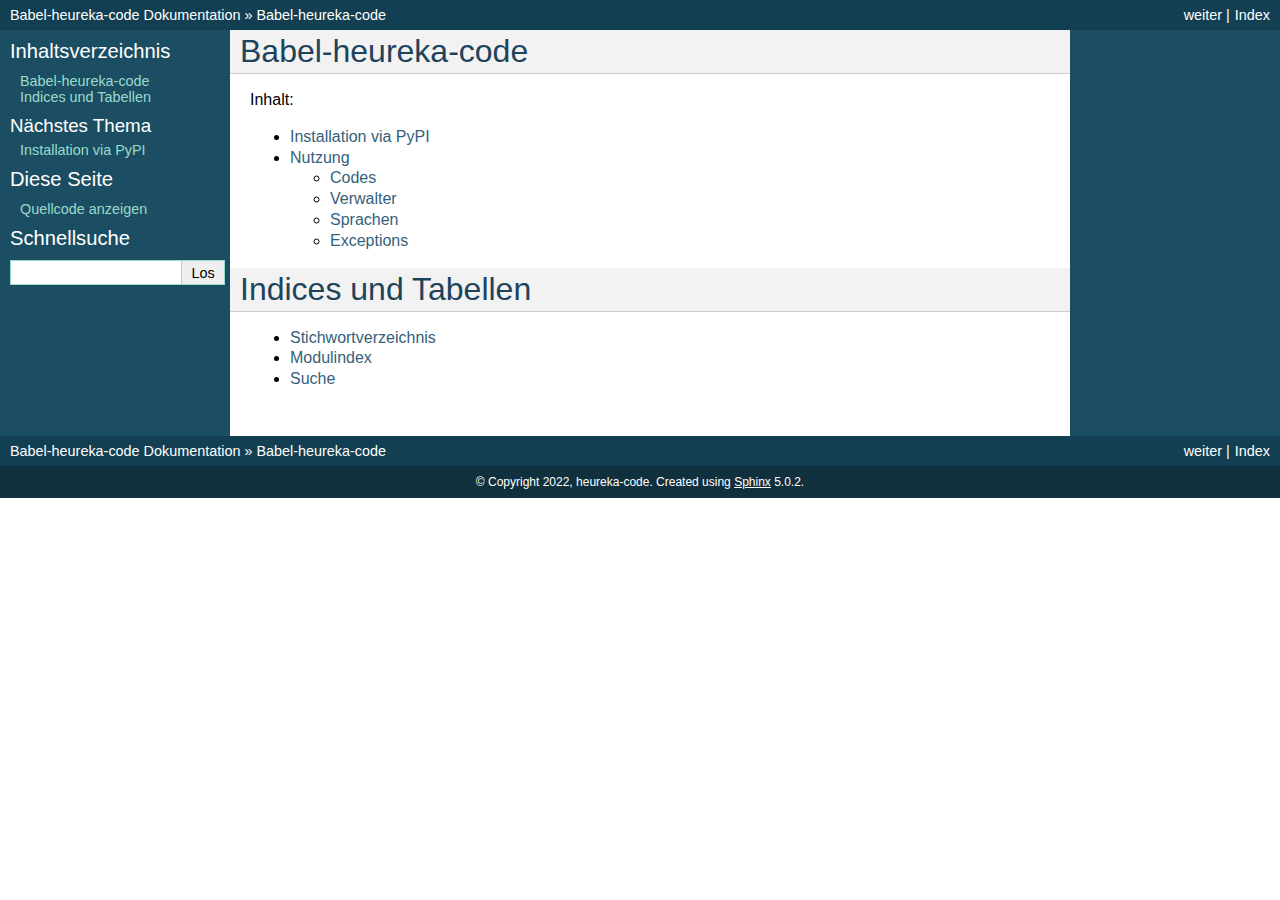
==== docs/index.html @ fbd9d030 "docs(main): Dokumentation hinzugefuegt" ====
<!DOCTYPE html>

<html lang="de">
  <head>
    <meta charset="utf-8" />
    <meta name="viewport" content="width=device-width, initial-scale=1.0" /><meta name="generator" content="Docutils 0.18.1: http://docutils.sourceforge.net/" />

    <title>Babel-heureka-code &#8212; Babel-heureka-code  Dokumentation</title>
    <link rel="stylesheet" type="text/css" href="_static/pygments.css" />
    <link rel="stylesheet" type="text/css" href="_static/classic.css" />

    <script data-url_root="./" id="documentation_options" src="_static/documentation_options.js"></script>
    <script src="_static/jquery.js"></script>
    <script src="_static/underscore.js"></script>
    <script src="_static/_sphinx_javascript_frameworks_compat.js"></script>
    <script src="_static/doctools.js"></script>
    <script src="_static/translations.js"></script>

    <link rel="index" title="Stichwortverzeichnis" href="genindex.html" />
    <link rel="search" title="Suche" href="search.html" />
    <link rel="next" title="Installation via PyPI" href="installation.html" />
  </head><body>
    <div class="related" role="navigation" aria-label="related navigation">
      <h3>Navigation</h3>
      <ul>
        <li class="right" style="margin-right: 10px">
          <a href="genindex.html" title="Stichwortverzeichnis"
             accesskey="I">Index</a></li>
        <li class="right" >
          <a href="installation.html" title="Installation via PyPI"
             accesskey="N">weiter</a> |</li>
        <li class="nav-item nav-item-0"><a href="#">Babel-heureka-code  Dokumentation</a> &#187;</li>
        <li class="nav-item nav-item-this"><a href="">Babel-heureka-code</a></li>
      </ul>
    </div>

    <div class="document">
      <div class="documentwrapper">
        <div class="bodywrapper">
          <div class="body" role="main">

  <section id="babel-heureka-code">
<h1>Babel-heureka-code<a class="headerlink" href="#babel-heureka-code" title="Permalink to this heading">¶</a></h1>
<div class="toctree-wrapper compound">
<p class="caption" role="heading"><span class="caption-text">Inhalt:</span></p>
<ul>
<li class="toctree-l1"><a class="reference internal" href="installation.html">Installation via PyPI</a></li>
<li class="toctree-l1"><a class="reference internal" href="nutzung/nutzung.html">Nutzung</a><ul>
<li class="toctree-l2"><a class="reference internal" href="nutzung/codes.html">Codes</a></li>
<li class="toctree-l2"><a class="reference internal" href="nutzung/verwalter.html">Verwalter</a></li>
<li class="toctree-l2"><a class="reference internal" href="nutzung/sprachen.html">Sprachen</a></li>
<li class="toctree-l2"><a class="reference internal" href="nutzung/exceptions.html">Exceptions</a></li>
</ul>
</li>
</ul>
</div>
</section>
<section id="indices-und-tabellen">
<h1>Indices und Tabellen<a class="headerlink" href="#indices-und-tabellen" title="Permalink to this heading">¶</a></h1>
<ul class="simple">
<li><p><a class="reference internal" href="genindex.html"><span class="std std-ref">Stichwortverzeichnis</span></a></p></li>
<li><p><a class="reference internal" href="py-modindex.html"><span class="std std-ref">Modulindex</span></a></p></li>
<li><p><a class="reference internal" href="search.html"><span class="std std-ref">Suche</span></a></p></li>
</ul>
</section>


            <div class="clearer"></div>
          </div>
        </div>
      </div>
      <div class="sphinxsidebar" role="navigation" aria-label="main navigation">
        <div class="sphinxsidebarwrapper">
  <div>
    <h3><a href="#">Inhaltsverzeichnis</a></h3>
    <ul>
<li><a class="reference internal" href="#">Babel-heureka-code</a></li>
<li><a class="reference internal" href="#indices-und-tabellen">Indices und Tabellen</a></li>
</ul>

  </div>
  <div>
    <h4>Nächstes Thema</h4>
    <p class="topless"><a href="installation.html"
                          title="nächstes Kapitel">Installation via PyPI</a></p>
  </div>
  <div role="note" aria-label="source link">
    <h3>Diese Seite</h3>
    <ul class="this-page-menu">
      <li><a href="_sources/index.rst.txt"
            rel="nofollow">Quellcode anzeigen</a></li>
    </ul>
   </div>
<div id="searchbox" style="display: none" role="search">
  <h3 id="searchlabel">Schnellsuche</h3>
    <div class="searchformwrapper">
    <form class="search" action="search.html" method="get">
      <input type="text" name="q" aria-labelledby="searchlabel" autocomplete="off" autocorrect="off" autocapitalize="off" spellcheck="false"/>
      <input type="submit" value="Los" />
    </form>
    </div>
</div>
<script>document.getElementById('searchbox').style.display = "block"</script>
        </div>
      </div>
      <div class="clearer"></div>
    </div>
    <div class="related" role="navigation" aria-label="related navigation">
      <h3>Navigation</h3>
      <ul>
        <li class="right" style="margin-right: 10px">
          <a href="genindex.html" title="Stichwortverzeichnis"
             >Index</a></li>
        <li class="right" >
          <a href="installation.html" title="Installation via PyPI"
             >weiter</a> |</li>
        <li class="nav-item nav-item-0"><a href="#">Babel-heureka-code  Dokumentation</a> &#187;</li>
        <li class="nav-item nav-item-this"><a href="">Babel-heureka-code</a></li>
      </ul>
    </div>
    <div class="footer" role="contentinfo">
        &#169; Copyright 2022, heureka-code.
      Created using <a href="https://www.sphinx-doc.org/">Sphinx</a> 5.0.2.
    </div>
  </body>
</html>
---- docs/_static/pygments.css ----
pre { line-height: 125%; }
td.linenos .normal { color: inherit; background-color: transparent; padding-left: 5px; padding-right: 5px; }
span.linenos { color: inherit; background-color: transparent; padding-left: 5px; padding-right: 5px; }
td.linenos .special { color: #000000; background-color: #ffffc0; padding-left: 5px; padding-right: 5px; }
span.linenos.special { color: #000000; background-color: #ffffc0; padding-left: 5px; padding-right: 5px; }
.highlight .hll { background-color: #ffffcc }
.highlight { background: #eeffcc; }
.highlight .c { color: #408090; font-style: italic } /* Comment */
.highlight .err { border: 1px solid #FF0000 } /* Error */
.highlight .k { color: #007020; font-weight: bold } /* Keyword */
.highlight .o { color: #666666 } /* Operator */
.highlight .ch { color: #408090; font-style: italic } /* Comment.Hashbang */
.highlight .cm { color: #408090; font-style: italic } /* Comment.Multiline */
.highlight .cp { color: #007020 } /* Comment.Preproc */
.highlight .cpf { color: #408090; font-style: italic } /* Comment.PreprocFile */
.highlight .c1 { color: #408090; font-style: italic } /* Comment.Single */
.highlight .cs { color: #408090; background-color: #fff0f0 } /* Comment.Special */
.highlight .gd { color: #A00000 } /* Generic.Deleted */
.highlight .ge { font-style: italic } /* Generic.Emph */
.highlight .gr { color: #FF0000 } /* Generic.Error */
.highlight .gh { color: #000080; font-weight: bold } /* Generic.Heading */
.highlight .gi { color: #00A000 } /* Generic.Inserted */
.highlight .go { color: #333333 } /* Generic.Output */
.highlight .gp { color: #c65d09; font-weight: bold } /* Generic.Prompt */
.highlight .gs { font-weight: bold } /* Generic.Strong */
.highlight .gu { color: #800080; font-weight: bold } /* Generic.Subheading */
.highlight .gt { color: #0044DD } /* Generic.Traceback */
.highlight .kc { color: #007020; font-weight: bold } /* Keyword.Constant */
.highlight .kd { color: #007020; font-weight: bold } /* Keyword.Declaration */
.highlight .kn { color: #007020; font-weight: bold } /* Keyword.Namespace */
.highlight .kp { color: #007020 } /* Keyword.Pseudo */
.highlight .kr { color: #007020; font-weight: bold } /* Keyword.Reserved */
.highlight .kt { color: #902000 } /* Keyword.Type */
.highlight .m { color: #208050 } /* Literal.Number */
.highlight .s { color: #4070a0 } /* Literal.String */
.highlight .na { color: #4070a0 } /* Name.Attribute */
.highlight .nb { color: #007020 } /* Name.Builtin */
.highlight .nc { color: #0e84b5; font-weight: bold } /* Name.Class */
.highlight .no { color: #60add5 } /* Name.Constant */
.highlight .nd { color: #555555; font-weight: bold } /* Name.Decorator */
.highlight .ni { color: #d55537; font-weight: bold } /* Name.Entity */
.highlight .ne { color: #007020 } /* Name.Exception */
.highlight .nf { color: #06287e } /* Name.Function */
.highlight .nl { color: #002070; font-weight: bold } /* Name.Label */
.highlight .nn { color: #0e84b5; font-weight: bold } /* Name.Namespace */
.highlight .nt { color: #062873; font-weight: bold } /* Name.Tag */
.highlight .nv { color: #bb60d5 } /* Name.Variable */
.highlight .ow { color: #007020; font-weight: bold } /* Operator.Word */
.highlight .w { color: #bbbbbb } /* Text.Whitespace */
.highlight .mb { color: #208050 } /* Literal.Number.Bin */
.highlight .mf { color: #208050 } /* Literal.Number.Float */
.highlight .mh { color: #208050 } /* Literal.Number.Hex */
.highlight .mi { color: #208050 } /* Literal.Number.Integer */
.highlight .mo { color: #208050 } /* Literal.Number.Oct */
.highlight .sa { color: #4070a0 } /* Literal.String.Affix */
.highlight .sb { color: #4070a0 } /* Literal.String.Backtick */
.highlight .sc { color: #4070a0 } /* Literal.String.Char */
.highlight .dl { color: #4070a0 } /* Literal.String.Delimiter */
.highlight .sd { color: #4070a0; font-style: italic } /* Literal.String.Doc */
.highlight .s2 { color: #4070a0 } /* Literal.String.Double */
.highlight .se { color: #4070a0; font-weight: bold } /* Literal.String.Escape */
.highlight .sh { color: #4070a0 } /* Literal.String.Heredoc */
.highlight .si { color: #70a0d0; font-style: italic } /* Literal.String.Interpol */
.highlight .sx { color: #c65d09 } /* Literal.String.Other */
.highlight .sr { color: #235388 } /* Literal.String.Regex */
.highlight .s1 { color: #4070a0 } /* Literal.String.Single */
.highlight .ss { color: #517918 } /* Literal.String.Symbol */
.highlight .bp { color: #007020 } /* Name.Builtin.Pseudo */
.highlight .fm { color: #06287e } /* Name.Function.Magic */
.highlight .vc { color: #bb60d5 } /* Name.Variable.Class */
.highlight .vg { color: #bb60d5 } /* Name.Variable.Global */
.highlight .vi { color: #bb60d5 } /* Name.Variable.Instance */
.highlight .vm { color: #bb60d5 } /* Name.Variable.Magic */
.highlight .il { color: #208050 } /* Literal.Number.Integer.Long */
---- docs/_static/classic.css ----
/*
 * classic.css_t
 * ~~~~~~~~~~~~~
 *
 * Sphinx stylesheet -- classic theme.
 *
 * :copyright: Copyright 2007-2022 by the Sphinx team, see AUTHORS.
 * :license: BSD, see LICENSE for details.
 *
 */

@import url("basic.css");

/* -- page layout ----------------------------------------------------------- */

html {
    /* CSS hack for macOS's scrollbar (see #1125) */
    background-color: #FFFFFF;
}

body {
    font-family: sans-serif;
    font-size: 100%;
    background-color: #11303d;
    color: #000;
    margin: 0;
    padding: 0;
}

div.document {
    display: flex;
    background-color: #1c4e63;
}

div.documentwrapper {
    float: left;
    width: 100%;
}

div.bodywrapper {
    margin: 0 0 0 230px;
}

div.body {
    background-color: #ffffff;
    color: #000000;
    padding: 0 20px 30px 20px;
}

div.footer {
    color: #ffffff;
    width: 100%;
    padding: 9px 0 9px 0;
    text-align: center;
    font-size: 75%;
}

div.footer a {
    color: #ffffff;
    text-decoration: underline;
}

div.related {
    background-color: #133f52;
    line-height: 30px;
    color: #ffffff;
}

div.related a {
    color: #ffffff;
}

div.sphinxsidebar {
}

div.sphinxsidebar h3 {
    font-family: 'Trebuchet MS', sans-serif;
    color: #ffffff;
    font-size: 1.4em;
    font-weight: normal;
    margin: 0;
    padding: 0;
}

div.sphinxsidebar h3 a {
    color: #ffffff;
}

div.sphinxsidebar h4 {
    font-family: 'Trebuchet MS', sans-serif;
    color: #ffffff;
    font-size: 1.3em;
    font-weight: normal;
    margin: 5px 0 0 0;
    padding: 0;
}

div.sphinxsidebar p {
    color: #ffffff;
}

div.sphinxsidebar p.topless {
    margin: 5px 10px 10px 10px;
}

div.sphinxsidebar ul {
    margin: 10px;
    padding: 0;
    color: #ffffff;
}

div.sphinxsidebar a {
    color: #98dbcc;
}

div.sphinxsidebar input {
    border: 1px solid #98dbcc;
    font-family: sans-serif;
    font-size: 1em;
}



/* -- hyperlink styles ------------------------------------------------------ */

a {
    color: #355f7c;
    text-decoration: none;
}

a:visited {
    color: #355f7c;
    text-decoration: none;
}

a:hover {
    text-decoration: underline;
}



/* -- body styles ----------------------------------------------------------- */

div.body h1,
div.body h2,
div.body h3,
div.body h4,
div.body h5,
div.body h6 {
    font-family: 'Trebuchet MS', sans-serif;
    background-color: #f2f2f2;
    font-weight: normal;
    color: #20435c;
    border-bottom: 1px solid #ccc;
    margin: 20px -20px 10px -20px;
    padding: 3px 0 3px 10px;
}

div.body h1 { margin-top: 0; font-size: 200%; }
div.body h2 { font-size: 160%; }
div.body h3 { font-size: 140%; }
div.body h4 { font-size: 120%; }
div.body h5 { font-size: 110%; }
div.body h6 { font-size: 100%; }

a.headerlink {
    color: #c60f0f;
    font-size: 0.8em;
    padding: 0 4px 0 4px;
    text-decoration: none;
}

a.headerlink:hover {
    background-color: #c60f0f;
    color: white;
}

div.body p, div.body dd, div.body li, div.body blockquote {
    text-align: justify;
    line-height: 130%;
}

div.admonition p.admonition-title + p {
    display: inline;
}

div.admonition p {
    margin-bottom: 5px;
}

div.admonition pre {
    margin-bottom: 5px;
}

div.admonition ul, div.admonition ol {
    margin-bottom: 5px;
}

div.note {
    background-color: #eee;
    border: 1px solid #ccc;
}

div.seealso {
    background-color: #ffc;
    border: 1px solid #ff6;
}
nav.contents,
aside.topic,

div.topic {
    background-color: #eee;
}

div.warning {
    background-color: #ffe4e4;
    border: 1px solid #f66;
}

p.admonition-title {
    display: inline;
}

p.admonition-title:after {
    content: ":";
}

pre {
    padding: 5px;
    background-color: unset;
    color: unset;
    line-height: 120%;
    border: 1px solid #ac9;
    border-left: none;
    border-right: none;
}

code {
    background-color: #ecf0f3;
    padding: 0 1px 0 1px;
    font-size: 0.95em;
}

th, dl.field-list > dt {
    background-color: #ede;
}

.warning code {
    background: #efc2c2;
}

.note code {
    background: #d6d6d6;
}

.viewcode-back {
    font-family: sans-serif;
}

div.viewcode-block:target {
    background-color: #f4debf;
    border-top: 1px solid #ac9;
    border-bottom: 1px solid #ac9;
}

div.code-block-caption {
    color: #efefef;
    background-color: #1c4e63;
}
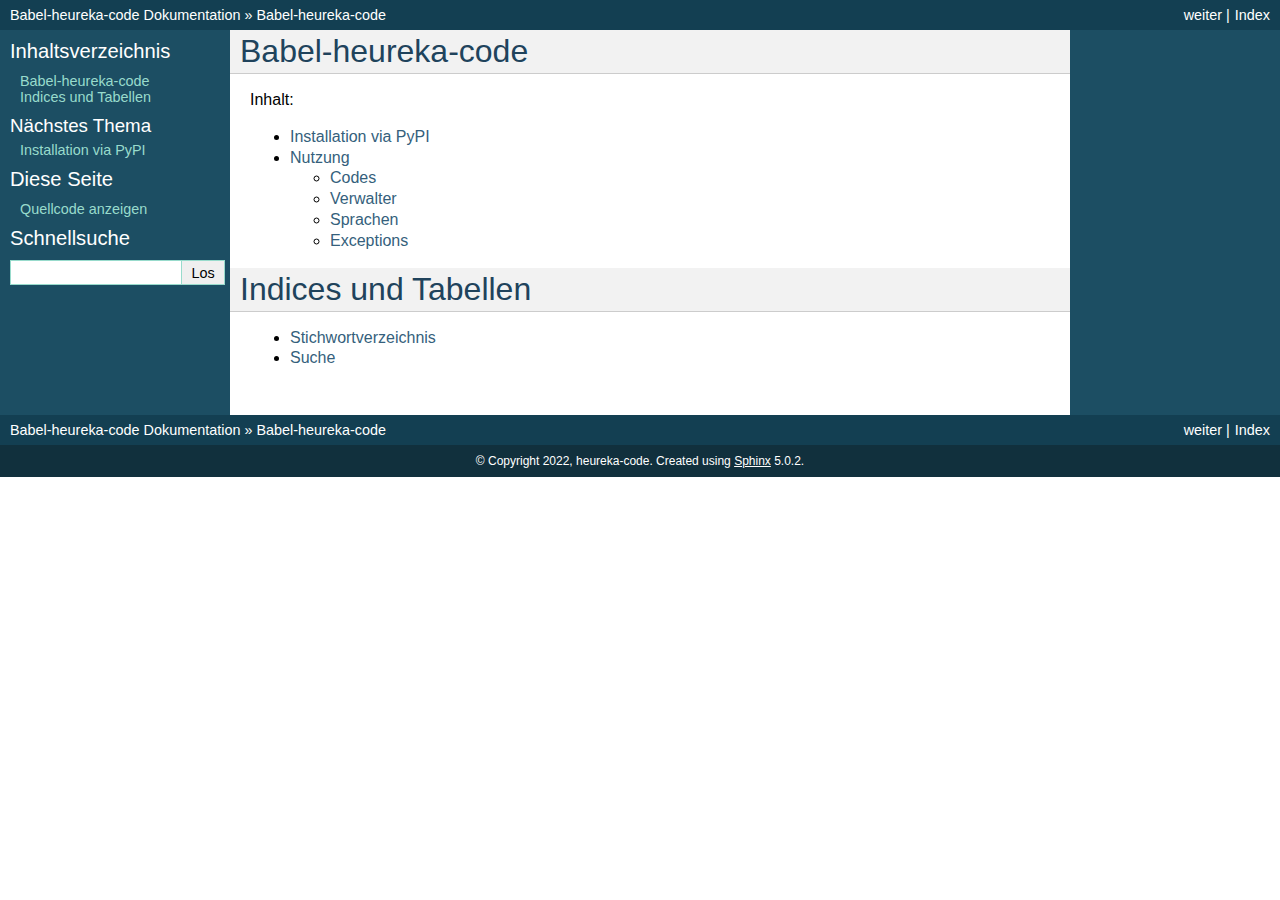
==== commit 9fb0dad9: "docs(main): Metadaten hinzugefuegt" ====
--- a/docs/index.html
+++ b/docs/index.html
@@ -60,7 +60,6 @@
 <h1>Indices und Tabellen<a class="headerlink" href="#indices-und-tabellen" title="Permalink to this heading">¶</a></h1>
 <ul class="simple">
 <li><p><a class="reference internal" href="genindex.html"><span class="std std-ref">Stichwortverzeichnis</span></a></p></li>
-<li><p><a class="reference internal" href="py-modindex.html"><span class="std std-ref">Modulindex</span></a></p></li>
 <li><p><a class="reference internal" href="search.html"><span class="std std-ref">Suche</span></a></p></li>
 </ul>
 </section>
